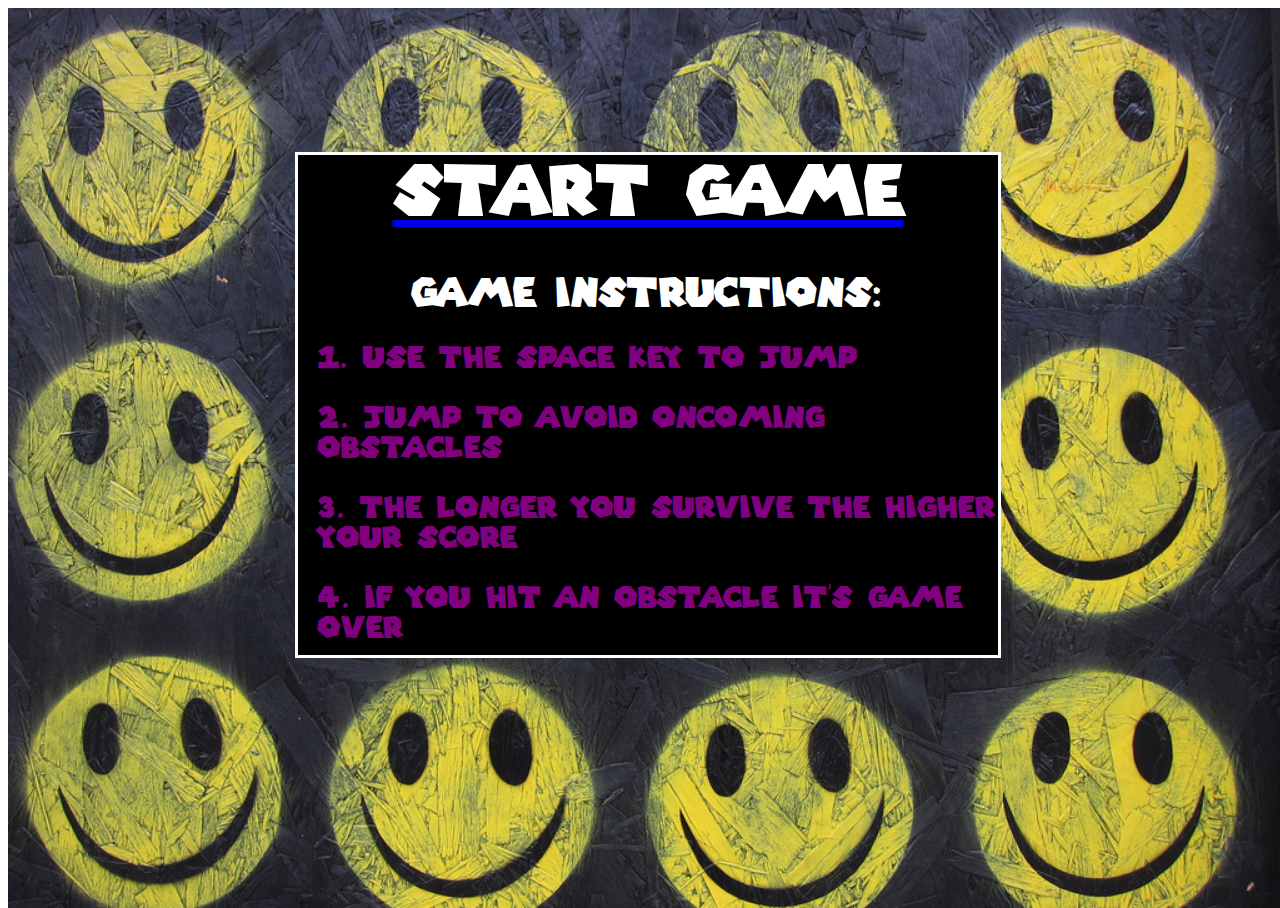
==== index2.html @ f3a8ddc4 "Final Commit" ====
<!DOCTYPE html>
<html lang="en" dir="ltr">
  <head>
    <meta charset="utf-8">
    <script src="https://ajax.googleapis.com/ajax/libs/jquery/3.3.1/jquery.min.js"></script>
    <script type="text/javascript" src="jquerycollision1.0.2min/jquery-collision.min.js"></script>
    <script src="main.js"></script>
    <link rel="stylesheet" href="style2.css">
    <title></title>
  </head>
  <body>
    <main>
      <div class="container">
        <a href="index.html"><div class="startGame">
          <h1>Start Game</h1>
        </div></a>
        <div class="gameInstructions">Game instructions:</div>
        <div class="instructions">
          <p>1. Use the space key to jump</p>
          <p>2. Jump to avoid oncoming obstacles</p>
          <p>3. The longer you survive the higher your score</p>
          <p>4. If you hit an obstacle it's game over</p>
        </div>
      </div>
    </main>
  </body>
</html>
---- style2.css ----
@font-face {
  font-family: MarioFont;
  src: url("Font/SuperMario256.ttf");
}

main{
  height: 100%;
  width: 100%;
  border: 2px black;
  background-image: url("Images/Acid smiley.jpg");
  background-repeat: no-repeat;
  -webkit-background-size: cover;
  position: absolute;
}

.container {
  position: relative;
  margin: auto;
  top: 100px;
  height: 500px;
  width: 700px;
  outline: 3px solid white;
  background-color: black;
}

.startGame h1{
  font-family: MarioFont;
  text-align: center;
  font-size: 70px;
  color: white;
  }

.gameInstructions {
  font-family: MarioFont;
  text-align: center;
  font-size: 40px;
  color: white;
}

.instructions {
  position: relative;
  font-family: MarioFont;
  text-align: left;
  left: 20px;
  font-size: 30px;
  color: purple;
}
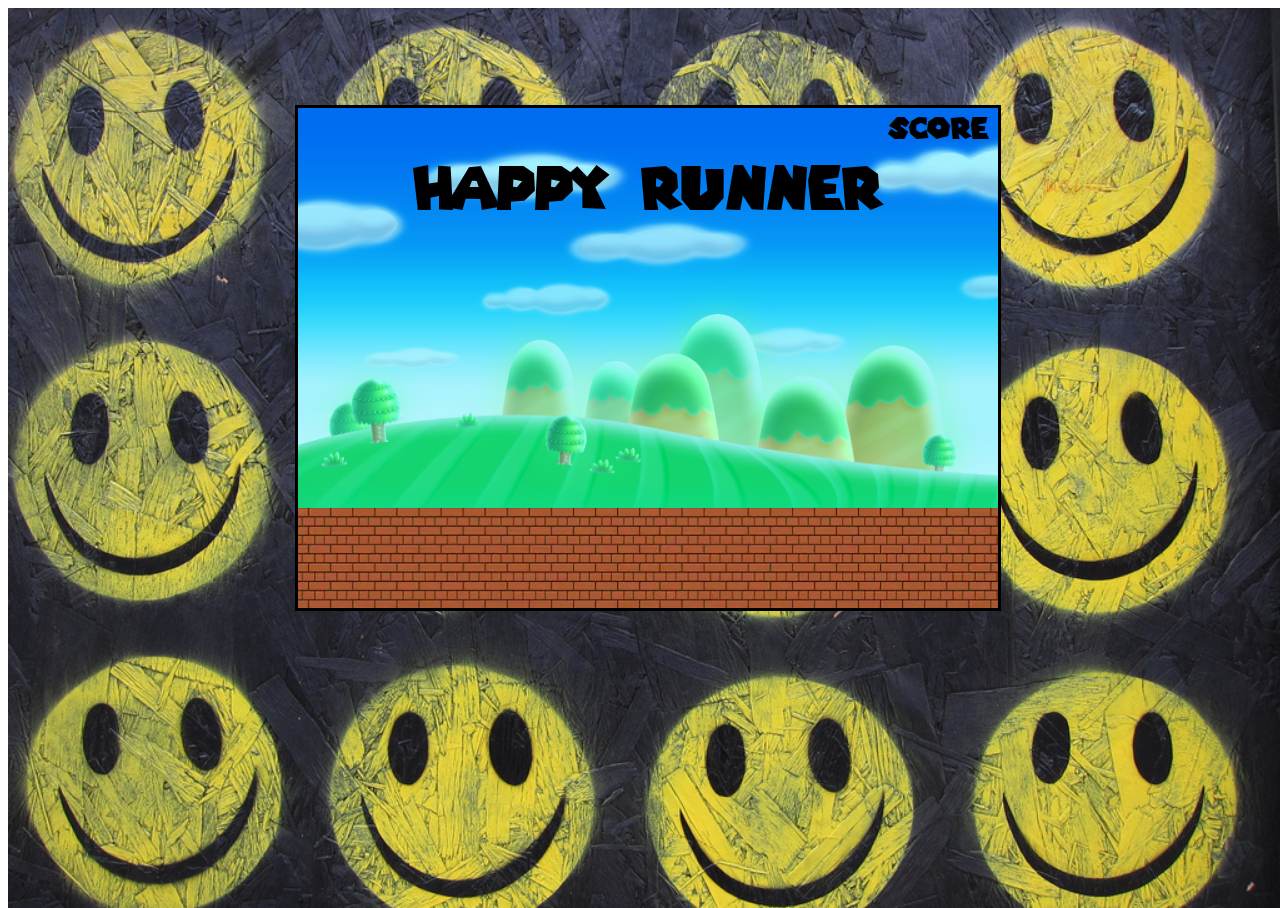
==== commit f9d2bfd9: "Edit" ====
--- a/index2.html
+++ b/index2.html
@@ -5,23 +5,27 @@
     <script src="https://ajax.googleapis.com/ajax/libs/jquery/3.3.1/jquery.min.js"></script>
     <script type="text/javascript" src="jquerycollision1.0.2min/jquery-collision.min.js"></script>
     <script src="main.js"></script>
-    <link rel="stylesheet" href="style2.css">
-    <title></title>
+    <link rel="stylesheet" href="style.css">
+
+    <title>Happy Runner</title>
   </head>
   <body>
-    <main>
-      <div class="container">
-        <a href="index.html"><div class="startGame">
-          <h1>Start Game</h1>
-        </div></a>
-        <div class="gameInstructions">Game instructions:</div>
-        <div class="instructions">
-          <p>1. Use the space key to jump</p>
-          <p>2. Jump to avoid oncoming obstacles</p>
-          <p>3. The longer you survive the higher your score</p>
-          <p>4. If you hit an obstacle it's game over</p>
-        </div>
-      </div>
-    </main>
+<main>
+  <div class="container">
+    <div class="title">
+      <h1>Happy Runner</h1>
+    </div>
+    <div class="character"></div>
+    <div class="floor"></div>
+    <div class="scoreboard">Score</div>
+    <div id="obstacle1"></div>
+    <div class="gameOver">
+      <h1>GAME OVER!</h1>
+      <p class="finalScore">Score:</p>
+      <div id ="refresh">Try Again</div>
+    </div>
+  </div>
+</main>
+
   </body>
 </html>
--- a/style.css
+++ b/style.css
@@ -0,0 +1,122 @@
+@font-face {
+  font-family: MarioFont;
+  src: url("Font/SuperMario256.ttf");
+}
+
+main{
+  height: 100%;
+  width: 100%;
+  border: 2px black;
+  background-image: url("Images/Acid smiley.jpg");
+  background-repeat: no-repeat;
+  -webkit-background-size: cover;
+  position: absolute;
+}
+
+.container {
+  position: relative;
+  margin: auto;
+  top: 100px;
+  height: 500px;
+  width: 700px;
+  outline: 3px solid black;
+  background-position: 0 0;
+  background-image: url("Images/mario-background.png");
+  -webkit-background-size: cover;
+  background-repeat: repeat-x;
+  animation: animate 7s linear infinite;
+
+}
+
+@keyframes animate {
+  from {
+    background-position: 0 0;
+  }
+  to {
+    background-position: 100% 0;
+
+  }
+
+}
+
+.character {
+  position: relative;
+  height: 50px;
+  width: 50px;
+  top: 350px;
+  left: 100px;
+  background-image: url("Images/smiley-gif.gif");
+  -webkit-background-size: cover;
+  background-repeat: no-repeat;
+}
+
+.floor {
+  position: relative;
+  height: 100px;
+  width: 700px;
+  top: 350px;
+  background-image: url("Images/mario-bricks.png");
+  -webkit-background-size: cover;
+  background-repeat: no-repeat;
+}
+
+#obstacle1 {
+  visibility: hidden;
+  position: absolute;
+  height: 30px;
+  width: 50px;
+  top: 370px;
+  left: 650px;
+  background-image: url("Images/mario-obstacle.webp");
+  -webkit-background-size: cover;
+  background-repeat: no-repeat;
+}
+
+.scoreboard {
+  position: relative;
+  font-family: MarioFont;
+  font-size: 30px;
+  bottom: 145px;
+  left: 590px;
+  color: black;
+}
+
+.gameOver {
+  display: none;
+  position: absolute;
+  margin: auto;
+  top: 0px;
+  height: 500px;
+  width: 700px;
+  outline: 3px solid white;
+  background-color: black;
+  color: white;
+  text-align: center;
+}
+
+.gameOver h1{
+  font-family: MarioFont;
+  margin-top: 200px;
+  font-size: 70px;
+}
+
+.gameOver p{
+  font-family: MarioFont;
+  margin-top: 20px;
+  font-size: 40px;
+}
+
+.title h1{
+  position: absolute;
+  text-align: center;
+  font-family: MarioFont;
+  color: dark blue;
+  margin-top: 50px;
+  margin-left: 115px;
+  font-size: 60px;
+}
+
+#refresh {
+  font-family: MarioFont;
+  cursor: pointer;
+}
